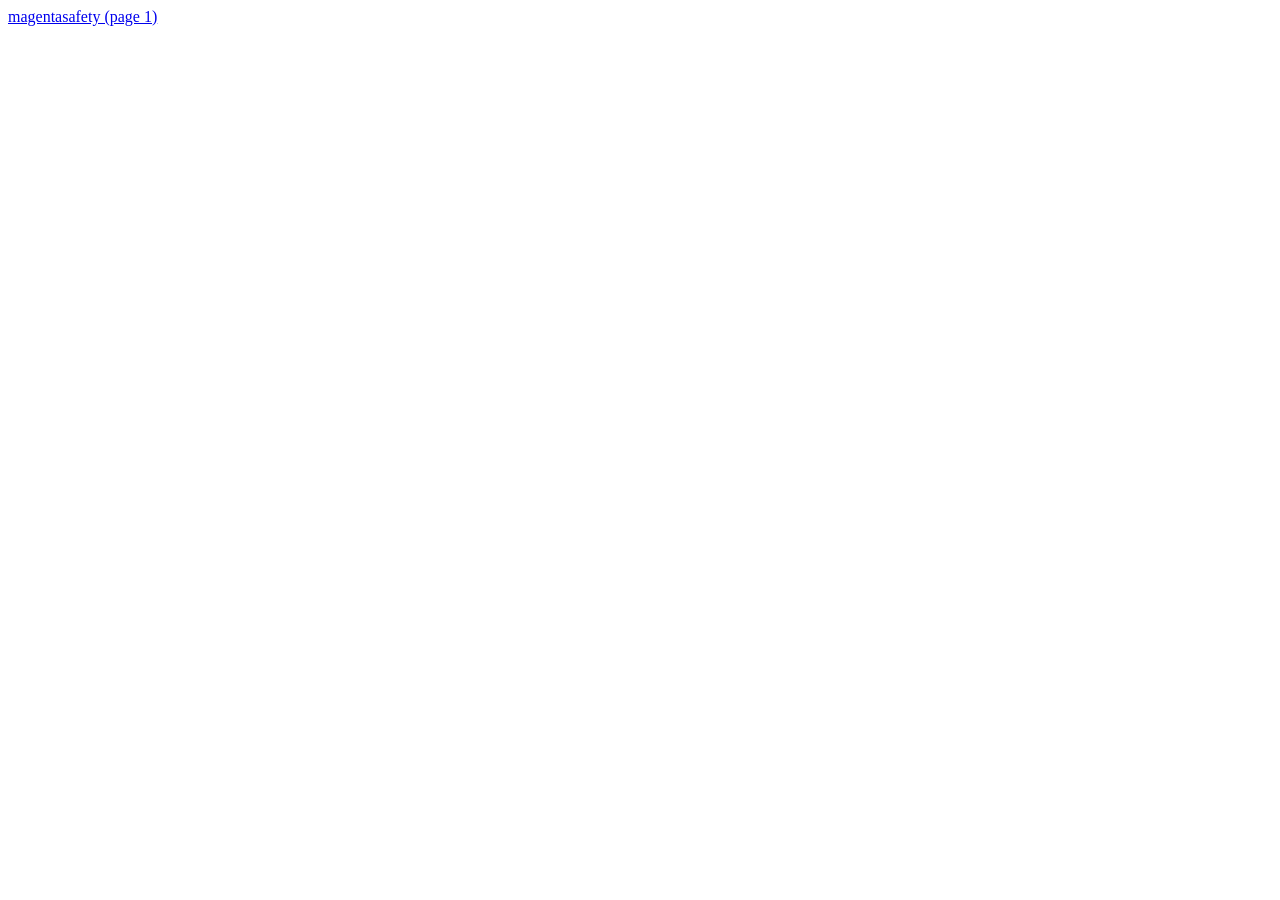
==== index.html @ ef583e34 "initial commit" ====
<!DOCTYPE html>
<html lang="en">
<head>
    <meta charset="UTF-8">
    <meta name="viewport" content="width=device-width, initial-scale=1.0">
    <title>Document</title>
    <link rel="stylesheet" href="style.css">
</head>
<body>
    <a href="html/magentasafety.html">magentasafety (page 1)</a>
</body>
</html>
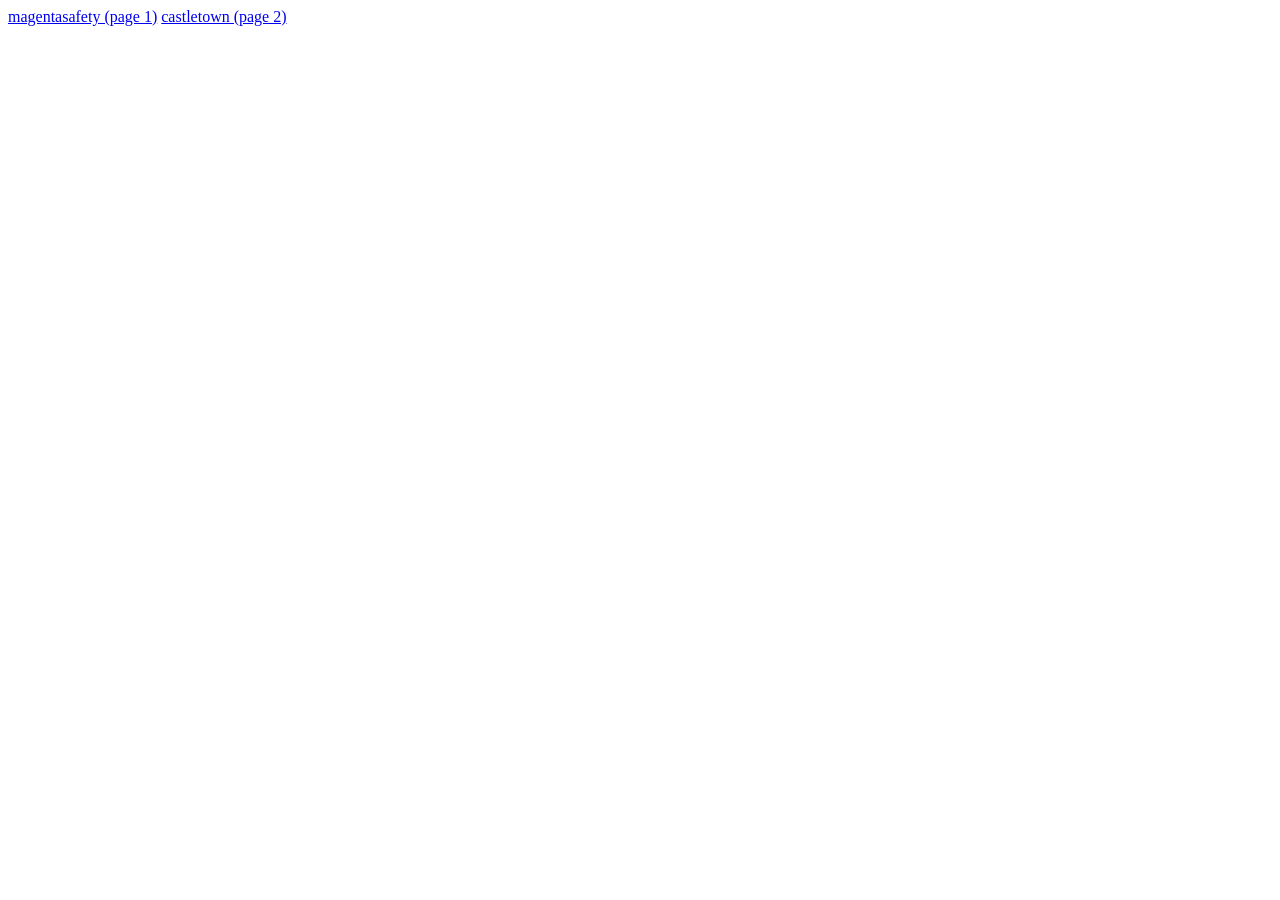
==== commit f77859c7: "two pages" ====
--- a/index.html
+++ b/index.html
@@ -8,5 +8,6 @@
 </head>
 <body>
     <a href="html/magentasafety.html">magentasafety (page 1)</a>
+    <a href="html/castletown.html">castletown (page 2)</a>
 </body>
 </html>
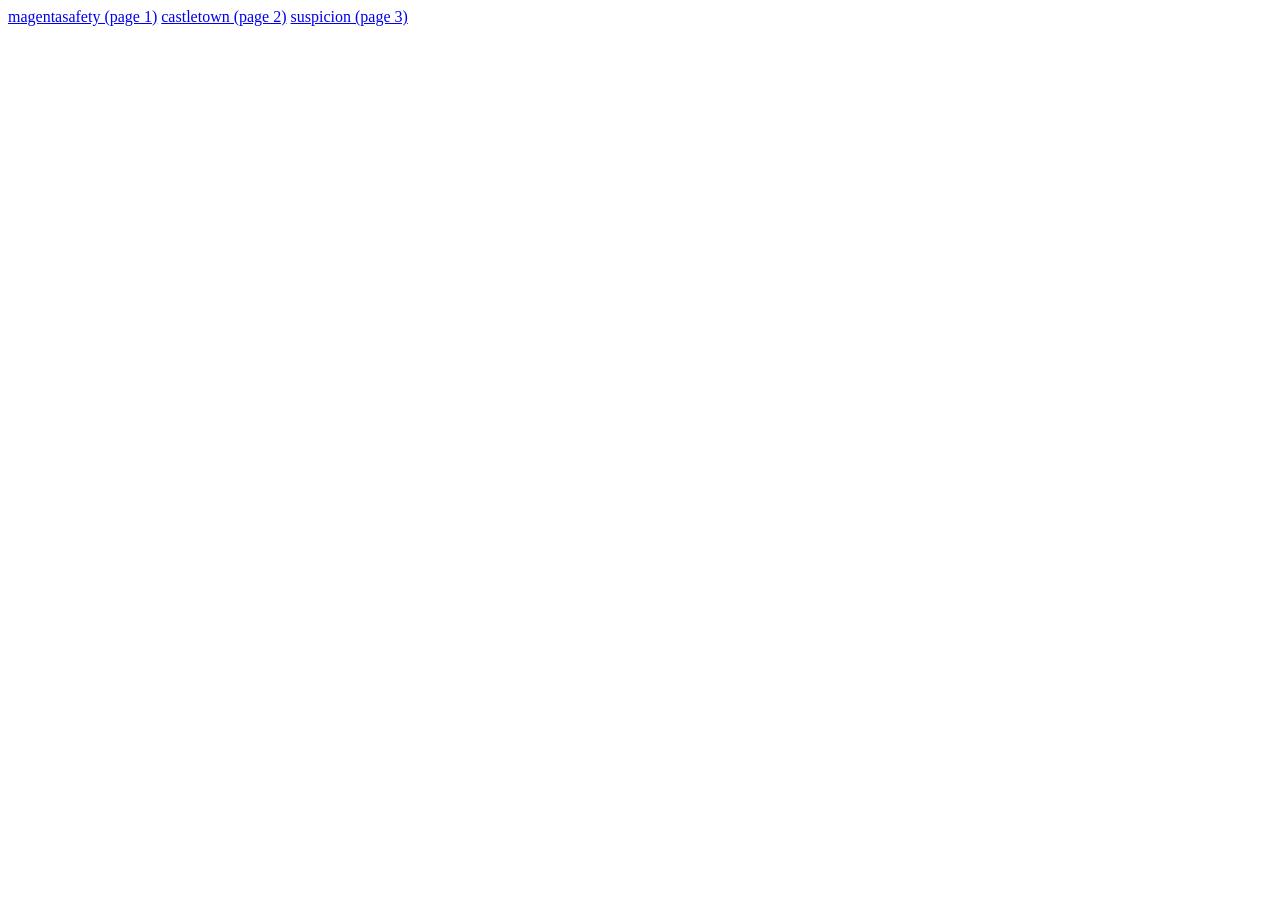
==== commit 1b17f848: "three pages" ====
--- a/index.html
+++ b/index.html
@@ -9,5 +9,6 @@
 <body>
     <a href="html/magentasafety.html">magentasafety (page 1)</a>
     <a href="html/castletown.html">castletown (page 2)</a>
+    <a href="html/suspicion.html">suspicion (page 3)</a>
 </body>
 </html>
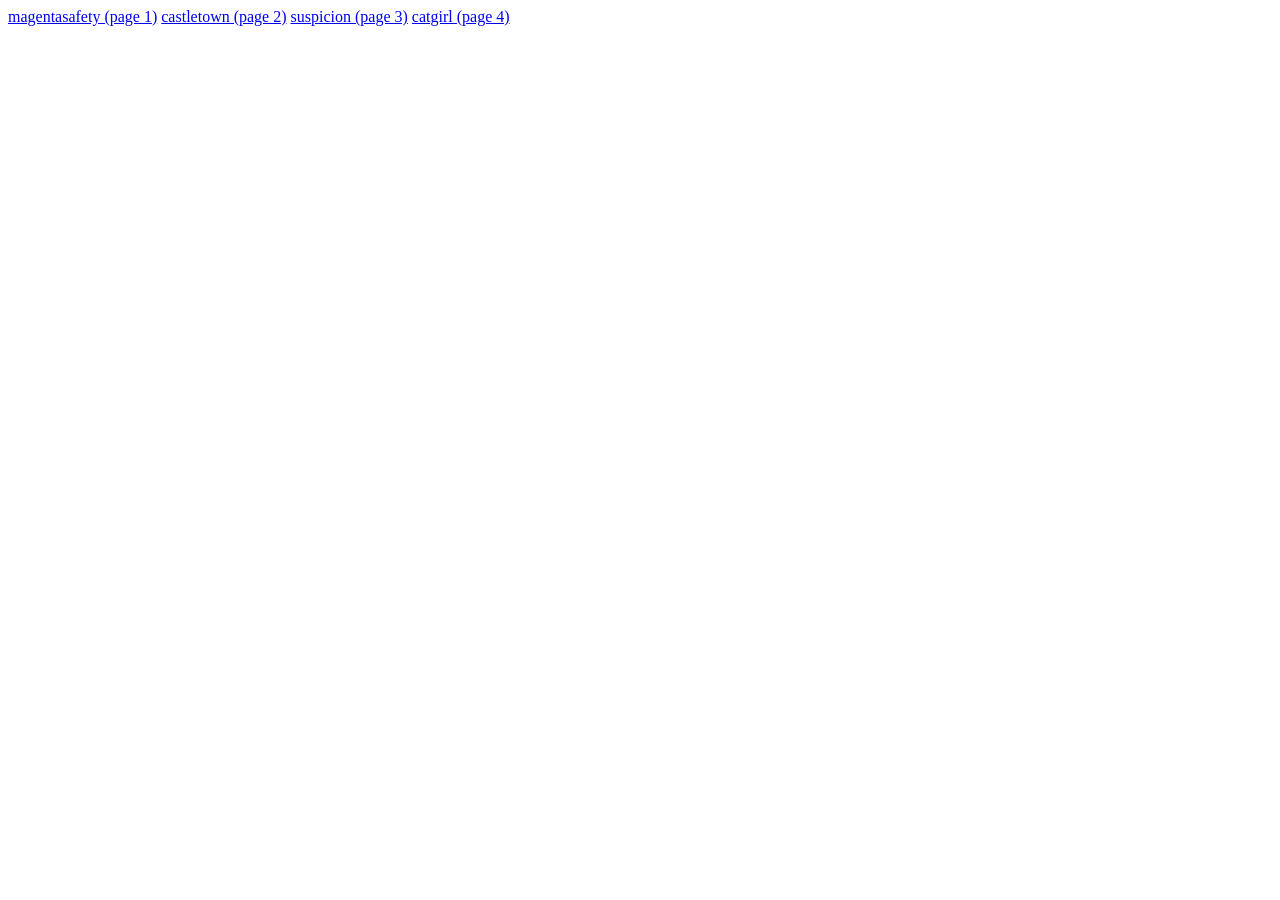
==== commit 0823dd6d: "another page" ====
--- a/index.html
+++ b/index.html
@@ -10,5 +10,6 @@
     <a href="html/magentasafety.html">magentasafety (page 1)</a>
     <a href="html/castletown.html">castletown (page 2)</a>
     <a href="html/suspicion.html">suspicion (page 3)</a>
+    <a href="html/catgirl.html">catgirl (page 4)</a>
 </body>
 </html>
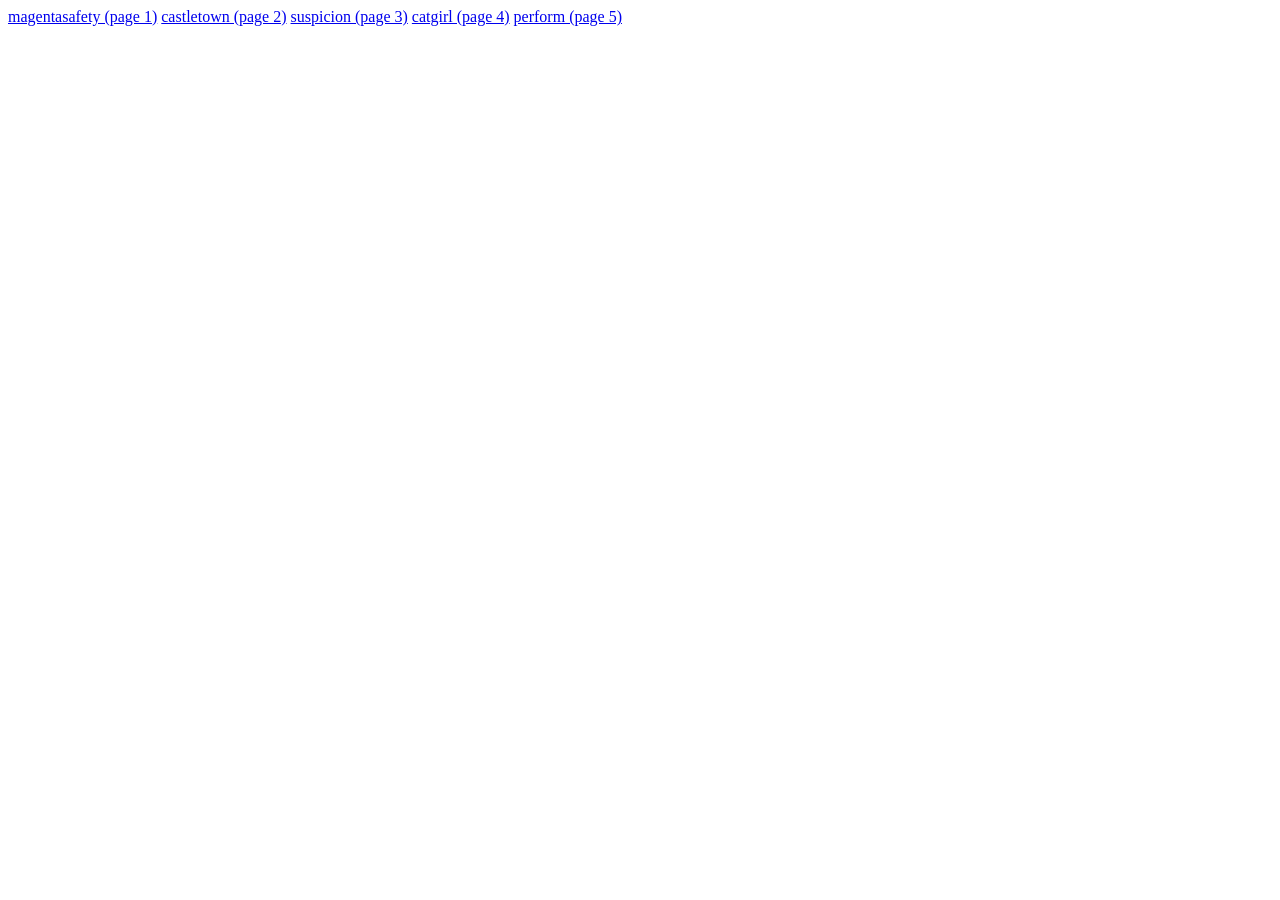
==== commit 21d39a4b: "new page again yowza" ====
--- a/index.html
+++ b/index.html
@@ -11,5 +11,6 @@
     <a href="html/castletown.html">castletown (page 2)</a>
     <a href="html/suspicion.html">suspicion (page 3)</a>
     <a href="html/catgirl.html">catgirl (page 4)</a>
+    <a href="html/getusedtoit.html">perform (page 5)</a>
 </body>
 </html>
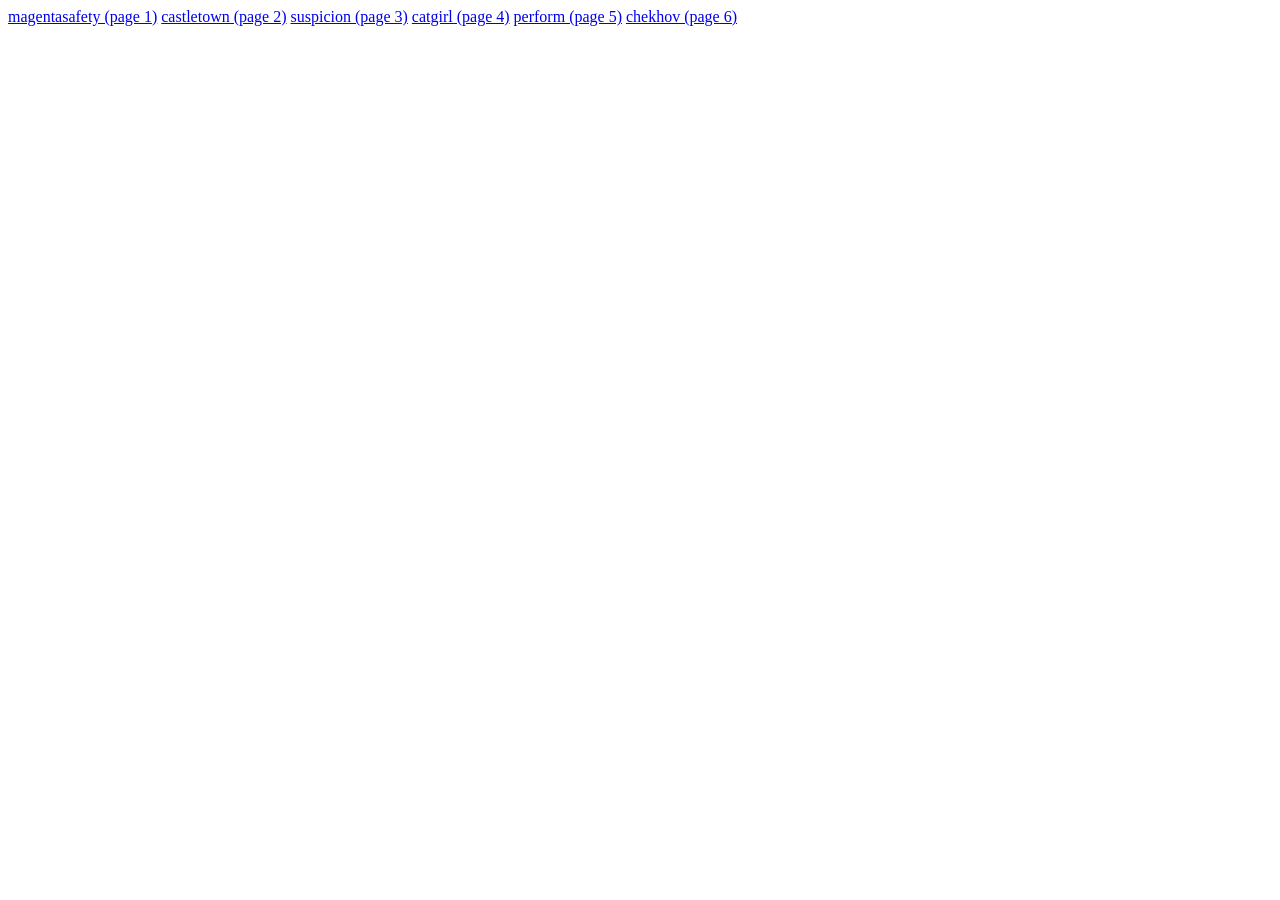
==== commit 9aeec140: "chekhov" ====
--- a/index.html
+++ b/index.html
@@ -12,5 +12,6 @@
     <a href="html/suspicion.html">suspicion (page 3)</a>
     <a href="html/catgirl.html">catgirl (page 4)</a>
     <a href="html/getusedtoit.html">perform (page 5)</a>
+    <a href="html/chekhov.html">chekhov (page 6)</a>
 </body>
 </html>
